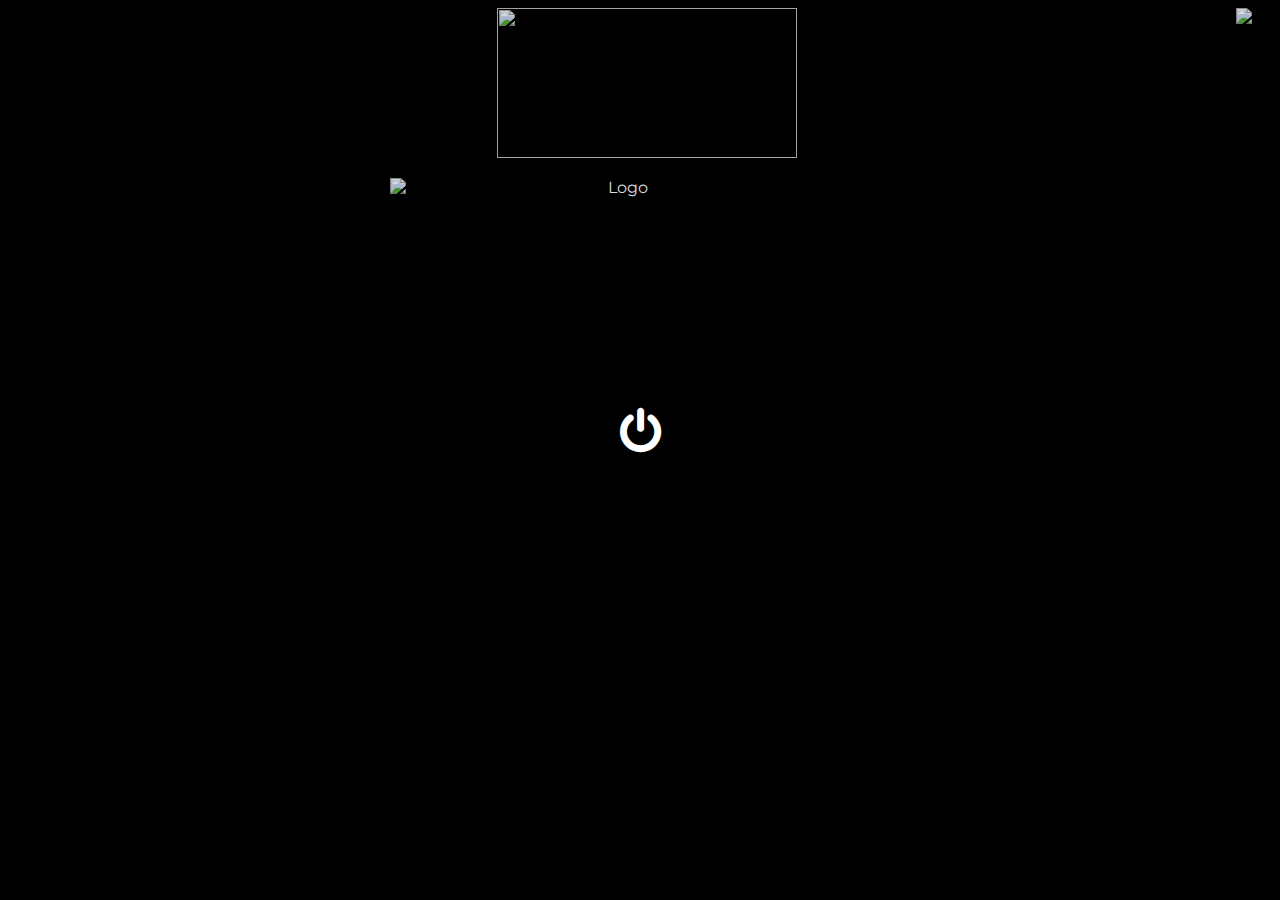
==== index.html @ 3d48ad34 "Add files via upload" ====
<!DOCTYPE html>
<html>

<style type="text/css">
@keyframes move-twink-back {
  from {
    background-position: 0 0;
  }
  to {
    background-position: -10000px 5000px;
  }
}
@-webkit-keyframes move-twink-back {
  from {
    background-position: 0 0;
  }
  to {
    background-position: -10000px 5000px;
  }
}
@-moz-keyframes move-twink-back {
  from {
    background-position: 0 0;
  }
  to {
    background-position: -10000px 5000px;
  }
}
@-ms-keyframes move-twink-back {
  from {
    background-position: 0 0;
  }
  to {
    background-position: -10000px 5000px;
  }
}
.stars,
.twinkling{
  position: absolute;
  top: 0;
  left: 0;
  right: 0;
  bottom: 0;
  width: 100%;
  height: 100%;
  display: block;
}
.stars {
  background: #000 url(http://sylvaingarnot.fr/media/stars.png) repeat top center;
  z-index: 0;
}
.twinkling {
  background: transparent url(http://sylvaingarnot.fr/media/twinkling.png) repeat top center;
  z-index: 1;
  -moz-animation: move-twink-back 200s linear infinite;
  -ms-animation: move-twink-back 200s linear infinite;
  -o-animation: move-twink-back 200s linear infinite;
  -webkit-animation: move-twink-back 200s linear infinite;
  animation: move-twink-back 200s linear infinite;
}
/*.clouds {
  background: transparent url(http://sylvaingarnot.fr/media/clouds.png) repeat top center;
  z-index: 3;
  -moz-animation: move-clouds-back 200s linear infinite;
  -ms-animation: move-clouds-back 200s linear infinite;
  -o-animation: move-clouds-back 200s linear infinite;
  -webkit-animation: move-clouds-back 200s linear infinite;
  animation: move-clouds-back 200s linear infinite;
}*/
.had{
  position: relative; /* center causes animation */
  z-index: 4;
  text-align: center;
  color: white;
  display: block;
  font-family: Montserrat, cursive;
}
.fa-power-off, .fa{
  padding-top: 50px;
}
.img{
  opacity: 0.85;
  display: block;
  margin: 0 auto;
}
.img1{
  height: 140px;
  width: 460px;
  right: 20px;
  padding: 10px 0 40px 0;
}
.img2{
  float: right;
  height: 60px;
  padding-bottom: 30px;
  padding-right: 20px;
}
.Totalcontainer{
	vertical-align:middle;
}
.img3{
  height: 150px;
  width: 300px;
  padding-bottom: 10px;
  padding-left: 50px;
  }
.media-off{
    display: none;
  }
@media only screen and (max-width: 550px){
    .mob{
      height: 155px;
      padding-top: 20px;
      width: 200px;
    }
    .media-on{
      display: none;
    }
    .media-off{
      position: relative;
      display: inline-block;
      text-align: center;
      display: block;
      color: white;
    }
  }
	
</style>

<head >

	<div class="stars"></div>
	<div class="twinkling"></div>

	<!--<div class="clouds"></div>-->

	<link rel="stylesheet" href="https://cdnjs.cloudflare.com/ajax/libs/font-awesome/4.7.0/css/font-awesome.min.css">
	<link href="https://fonts.googleapis.com/css?family=Montserrat" rel="stylesheet">
	
	<link rel="shortcut icon" type="image/x-icon" href="13.jpeg" />
    <title>Geektime</title>

</head>

<body>

	<div class="collegelogo">
			<a href="http://www.iiitkalyani.ac.in" target="_blank"><img class="had img2 img" src="images/13.jpeg"></a>
	</div>
	<div class="Totalcontainer">
		<div class="welcomebox">
			<img class="had img3 img" src="pic/Welcome_Transparent.png">
		</div>
		
		<div class="techlogo">
			<img class="had img1 img" src="images/logo.jpg" alt="Logo">
		</div>
	</div>
	<div class="media-on">
    <a  class="had" href="cover.html"><i class="fa fa-power-off fa-3x"></i></a>
	</div>
	<div class="media-off">
    <a  class="had" href="error.html"><i class="fa fa-power-off fa-3x"></i></a>
	</div>
  
</body>
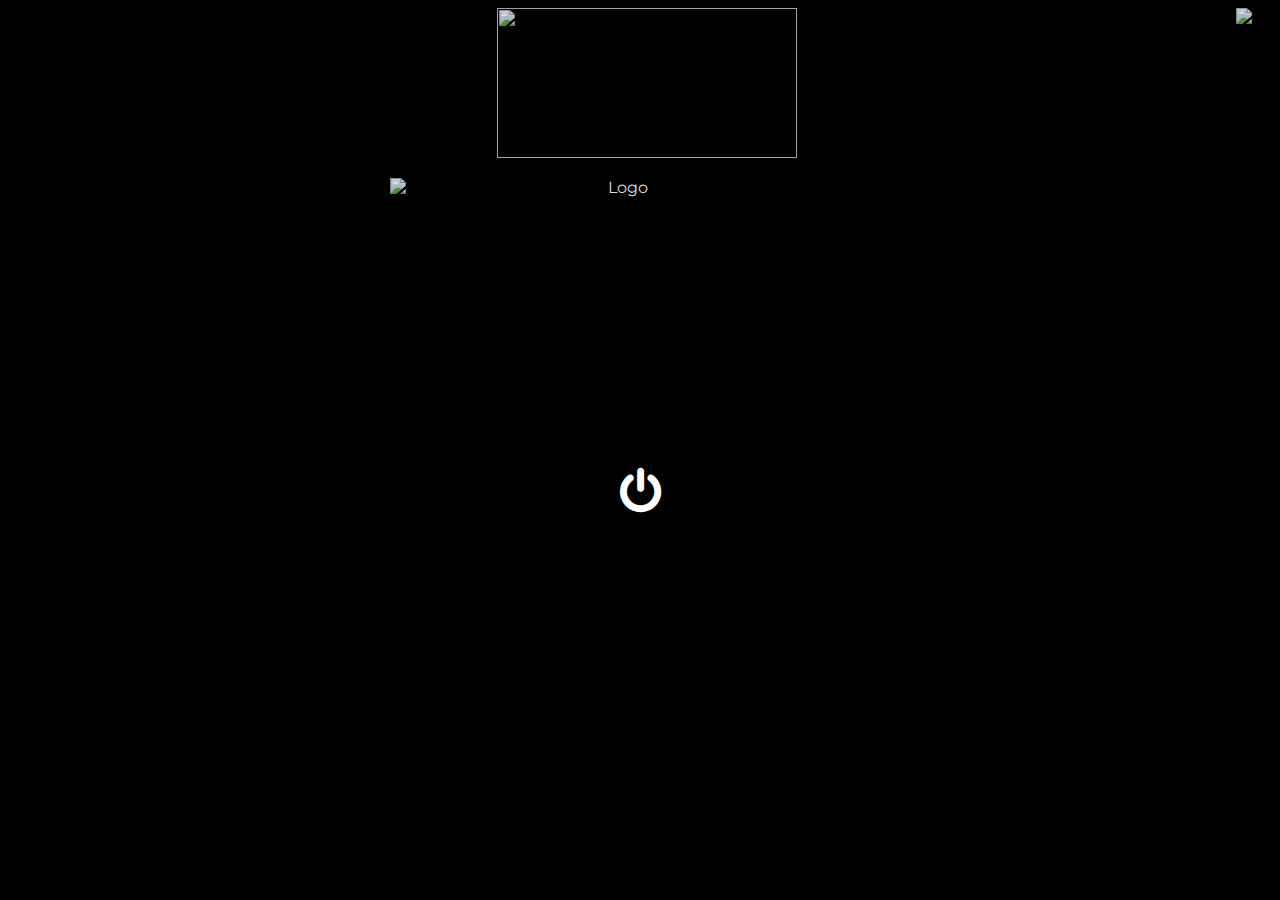
==== commit 8b0c0989: "error changes removed the nav bar in error contact" ====
--- a/index.html
+++ b/index.html
@@ -1,167 +1,169 @@
-
-<!DOCTYPE html>
-<html>
-
-<style type="text/css">
-@keyframes move-twink-back {
-  from {
-    background-position: 0 0;
-  }
-  to {
-    background-position: -10000px 5000px;
-  }
-}
-@-webkit-keyframes move-twink-back {
-  from {
-    background-position: 0 0;
-  }
-  to {
-    background-position: -10000px 5000px;
-  }
-}
-@-moz-keyframes move-twink-back {
-  from {
-    background-position: 0 0;
-  }
-  to {
-    background-position: -10000px 5000px;
-  }
-}
-@-ms-keyframes move-twink-back {
-  from {
-    background-position: 0 0;
-  }
-  to {
-    background-position: -10000px 5000px;
-  }
-}
-.stars,
-.twinkling{
-  position: absolute;
-  top: 0;
-  left: 0;
-  right: 0;
-  bottom: 0;
-  width: 100%;
-  height: 100%;
-  display: block;
-}
-.stars {
-  background: #000 url(http://sylvaingarnot.fr/media/stars.png) repeat top center;
-  z-index: 0;
-}
-.twinkling {
-  background: transparent url(http://sylvaingarnot.fr/media/twinkling.png) repeat top center;
-  z-index: 1;
-  -moz-animation: move-twink-back 200s linear infinite;
-  -ms-animation: move-twink-back 200s linear infinite;
-  -o-animation: move-twink-back 200s linear infinite;
-  -webkit-animation: move-twink-back 200s linear infinite;
-  animation: move-twink-back 200s linear infinite;
-}
-/*.clouds {
-  background: transparent url(http://sylvaingarnot.fr/media/clouds.png) repeat top center;
-  z-index: 3;
-  -moz-animation: move-clouds-back 200s linear infinite;
-  -ms-animation: move-clouds-back 200s linear infinite;
-  -o-animation: move-clouds-back 200s linear infinite;
-  -webkit-animation: move-clouds-back 200s linear infinite;
-  animation: move-clouds-back 200s linear infinite;
-}*/
-.had{
-  position: relative; /* center causes animation */
-  z-index: 4;
-  text-align: center;
-  color: white;
-  display: block;
-  font-family: Montserrat, cursive;
-}
-.fa-power-off, .fa{
-  padding-top: 50px;
-}
-.img{
-  opacity: 0.85;
-  display: block;
-  margin: 0 auto;
-}
-.img1{
-  height: 140px;
-  width: 460px;
-  right: 20px;
-  padding: 10px 0 40px 0;
-}
-.img2{
-  float: right;
-  height: 60px;
-  padding-bottom: 30px;
-  padding-right: 20px;
-}
-.Totalcontainer{
-	vertical-align:middle;
-}
-.img3{
-  height: 150px;
-  width: 300px;
-  padding-bottom: 10px;
-  padding-left: 50px;
-  }
-.media-off{
-    display: none;
-  }
-@media only screen and (max-width: 550px){
-    .mob{
-      height: 155px;
-      padding-top: 20px;
-      width: 200px;
-    }
-    .media-on{
-      display: none;
-    }
-    .media-off{
-      position: relative;
-      display: inline-block;
-      text-align: center;
-      display: block;
-      color: white;
-    }
-  }
-	
-</style>
-
-<head >
-
-	<div class="stars"></div>
-	<div class="twinkling"></div>
-
-	<!--<div class="clouds"></div>-->
-
-	<link rel="stylesheet" href="https://cdnjs.cloudflare.com/ajax/libs/font-awesome/4.7.0/css/font-awesome.min.css">
-	<link href="https://fonts.googleapis.com/css?family=Montserrat" rel="stylesheet">
-	
-	<link rel="shortcut icon" type="image/x-icon" href="13.jpeg" />
-    <title>Geektime</title>
-
-</head>
-
-<body>
-
-	<div class="collegelogo">
-			<a href="http://www.iiitkalyani.ac.in" target="_blank"><img class="had img2 img" src="images/13.jpeg"></a>
-	</div>
-	<div class="Totalcontainer">
-		<div class="welcomebox">
-			<img class="had img3 img" src="pic/Welcome_Transparent.png">
-		</div>
-		
-		<div class="techlogo">
-			<img class="had img1 img" src="images/logo.jpg" alt="Logo">
-		</div>
-	</div>
-	<div class="media-on">
-    <a  class="had" href="cover.html"><i class="fa fa-power-off fa-3x"></i></a>
-	</div>
-	<div class="media-off">
-    <a  class="had" href="error.html"><i class="fa fa-power-off fa-3x"></i></a>
-	</div>
-  
+<!DOCTYPE html>
+<html>
+
+<style type="text/css">
+@keyframes move-twink-back {
+  from {
+    background-position: 0 0;
+  }
+  to {
+    background-position: -10000px 5000px;
+  }
+}
+@-webkit-keyframes move-twink-back {
+  from {
+    background-position: 0 0;
+  }
+  to {
+    background-position: -10000px 5000px;
+  }
+}
+@-moz-keyframes move-twink-back {
+  from {
+    background-position: 0 0;
+  }
+  to {
+    background-position: -10000px 5000px;
+  }
+}
+@-ms-keyframes move-twink-back {
+  from {
+    background-position: 0 0;
+  }
+  to {
+    background-position: -10000px 5000px;
+  }
+}
+.stars,
+.twinkling{
+  position: absolute;
+  top: 0;
+  left: 0;
+  right: 0;
+  bottom: 0;
+  width: 100%;
+  height: 100%;
+  display: block;
+}
+.stars {
+  background: #000 url(http://sylvaingarnot.fr/media/stars.png) repeat top center;
+  z-index: 0;
+}
+.twinkling {
+  background: transparent url(http://sylvaingarnot.fr/media/twinkling.png) repeat top center;
+  z-index: 1;
+  -moz-animation: move-twink-back 200s linear infinite;
+  -ms-animation: move-twink-back 200s linear infinite;
+  -o-animation: move-twink-back 200s linear infinite;
+  -webkit-animation: move-twink-back 200s linear infinite;
+  animation: move-twink-back 200s linear infinite;
+}
+/*.clouds {
+  background: transparent url(http://sylvaingarnot.fr/media/clouds.png) repeat top center;
+  z-index: 3;
+  -moz-animation: move-clouds-back 200s linear infinite;
+  -ms-animation: move-clouds-back 200s linear infinite;
+  -o-animation: move-clouds-back 200s linear infinite;
+  -webkit-animation: move-clouds-back 200s linear infinite;
+  animation: move-clouds-back 200s linear infinite;
+}*/
+.had{
+  position: relative; /* center causes animation */
+  z-index: 4;
+  text-align: center;
+  color: white;
+  display: block;
+  font-family: Montserrat, cursive;
+}
+.fa-power-off, .fa{
+  padding-top: 50px;
+}
+.img{
+  opacity: 0.85;
+  display: block;
+  margin: 0 auto;
+}
+.img1{
+  height: 200px;
+  width: 460px;
+  right: 20px;
+  padding: 10px 0 40px 0;
+}
+.img2{
+  float: right;
+  height: 60px;
+  padding-bottom: 30px;
+  padding-right: 20px;
+}
+.Totalcontainer{
+	vertical-align:middle;
+}
+.img3{
+  height: 150px;
+  width: 300px;
+  padding-bottom: 10px;
+  padding-left: 50px;
+  }
+.media-off{
+    display: none;
+  }
+@media only screen and (max-width: 550px){
+    .mob{
+      height: 155px;
+      padding-top: 20px;
+      width: 200px;
+    }
+    .short{
+      width: 220px;
+      height: 100px;
+      padding-bottom: 0px;
+    }
+    .media-on{
+      display: none;
+    }
+    .media-off{
+      position: relative;
+      display: inline-block;
+      text-align: center;
+      display: block;
+      color: white;
+    }
+  }
+	
+</style>
+
+<head >
+
+	<div class="stars"></div>
+	<div class="twinkling"></div>
+
+	<!--<div class="clouds"></div>-->
+<meta charset="utf-8">
+    <meta http-equiv="X-UA-Compatible" content="IE=edge">
+    <meta name="viewport" content="width=device-width, initial-scale=1">
+	<link rel="stylesheet" href="https://cdnjs.cloudflare.com/ajax/libs/font-awesome/4.7.0/css/font-awesome.min.css">
+	<link href="https://fonts.googleapis.com/css?family=Montserrat" rel="stylesheet">
+	
+	<link rel="shortcut icon" type="image/x-icon" href="13.jpeg" />
+    <title>Geektime</title>
+
+</head>
+
+<body>
+
+	<div class="collegelogo">
+			<a href="http://www.iiitkalyani.ac.in" target="_blank"><img class="had img2 img" src="images/13.jpeg"></a>
+	</div>
+	<div class="Totalcontainer">
+		<div class="welcomebox">
+			<img class="had img3 img short" src="pic/Welcome_Transparent.png">
+		</div>
+		
+		<div class="techlogo">
+			<img class="had img1 img short" src="images/logo.jpg" alt="Logo">
+		</div>
+	</div>
+    <a  class="had media-on" href="cover.html"><i class="fa fa-power-off fa-3x"></i></a>
+    <a  class=" media-off had" href="error.html"><i class="fa fa-power-off fa-3x"></i></a>
+  
 </body>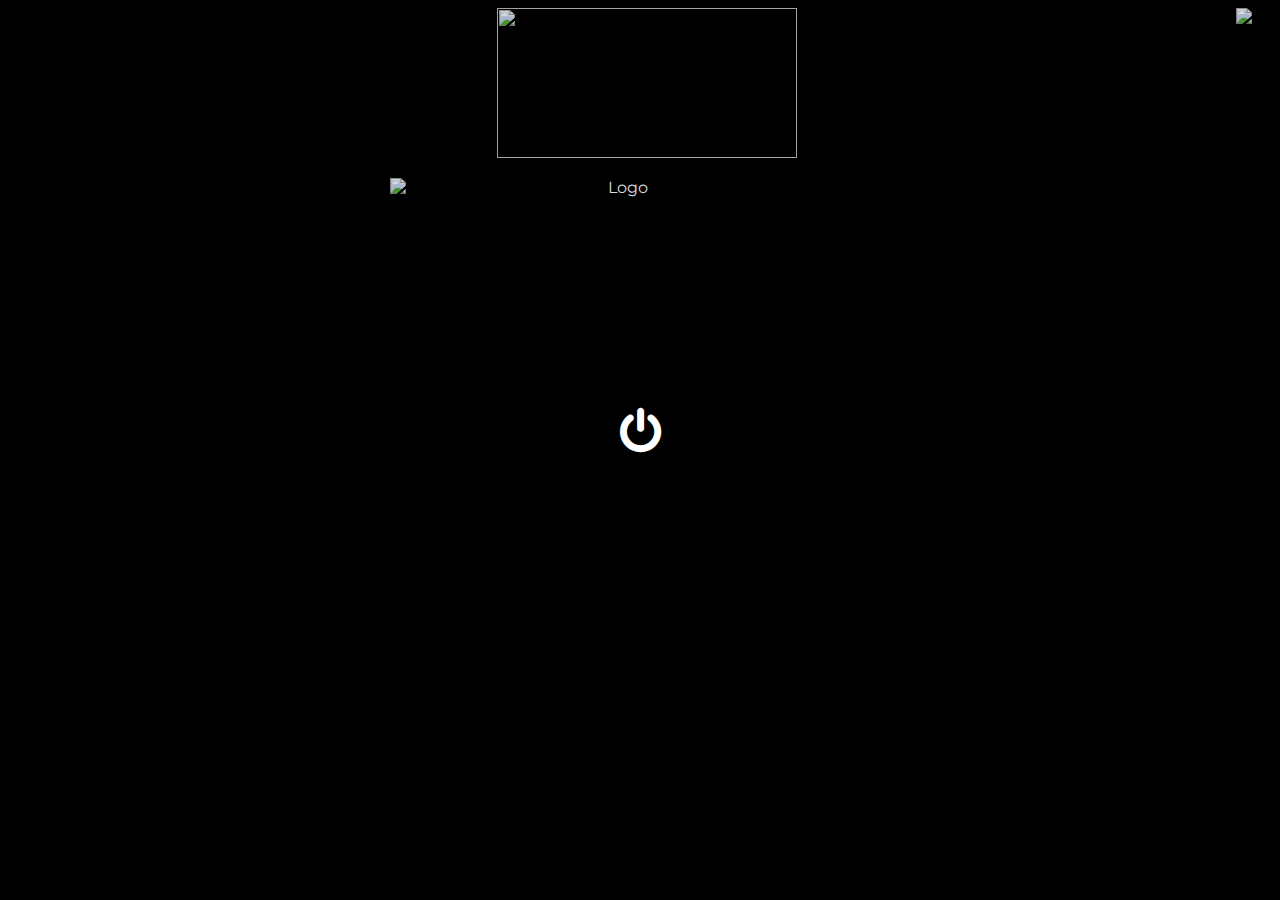
==== commit 755e6dfc: "changes made" ====
--- a/index.html
+++ b/index.html
@@ -1,169 +1,167 @@
-<!DOCTYPE html>
-<html>
-
-<style type="text/css">
-@keyframes move-twink-back {
-  from {
-    background-position: 0 0;
-  }
-  to {
-    background-position: -10000px 5000px;
-  }
-}
-@-webkit-keyframes move-twink-back {
-  from {
-    background-position: 0 0;
-  }
-  to {
-    background-position: -10000px 5000px;
-  }
-}
-@-moz-keyframes move-twink-back {
-  from {
-    background-position: 0 0;
-  }
-  to {
-    background-position: -10000px 5000px;
-  }
-}
-@-ms-keyframes move-twink-back {
-  from {
-    background-position: 0 0;
-  }
-  to {
-    background-position: -10000px 5000px;
-  }
-}
-.stars,
-.twinkling{
-  position: absolute;
-  top: 0;
-  left: 0;
-  right: 0;
-  bottom: 0;
-  width: 100%;
-  height: 100%;
-  display: block;
-}
-.stars {
-  background: #000 url(http://sylvaingarnot.fr/media/stars.png) repeat top center;
-  z-index: 0;
-}
-.twinkling {
-  background: transparent url(http://sylvaingarnot.fr/media/twinkling.png) repeat top center;
-  z-index: 1;
-  -moz-animation: move-twink-back 200s linear infinite;
-  -ms-animation: move-twink-back 200s linear infinite;
-  -o-animation: move-twink-back 200s linear infinite;
-  -webkit-animation: move-twink-back 200s linear infinite;
-  animation: move-twink-back 200s linear infinite;
-}
-/*.clouds {
-  background: transparent url(http://sylvaingarnot.fr/media/clouds.png) repeat top center;
-  z-index: 3;
-  -moz-animation: move-clouds-back 200s linear infinite;
-  -ms-animation: move-clouds-back 200s linear infinite;
-  -o-animation: move-clouds-back 200s linear infinite;
-  -webkit-animation: move-clouds-back 200s linear infinite;
-  animation: move-clouds-back 200s linear infinite;
-}*/
-.had{
-  position: relative; /* center causes animation */
-  z-index: 4;
-  text-align: center;
-  color: white;
-  display: block;
-  font-family: Montserrat, cursive;
-}
-.fa-power-off, .fa{
-  padding-top: 50px;
-}
-.img{
-  opacity: 0.85;
-  display: block;
-  margin: 0 auto;
-}
-.img1{
-  height: 200px;
-  width: 460px;
-  right: 20px;
-  padding: 10px 0 40px 0;
-}
-.img2{
-  float: right;
-  height: 60px;
-  padding-bottom: 30px;
-  padding-right: 20px;
-}
-.Totalcontainer{
-	vertical-align:middle;
-}
-.img3{
-  height: 150px;
-  width: 300px;
-  padding-bottom: 10px;
-  padding-left: 50px;
-  }
-.media-off{
-    display: none;
-  }
-@media only screen and (max-width: 550px){
-    .mob{
-      height: 155px;
-      padding-top: 20px;
-      width: 200px;
-    }
-    .short{
-      width: 220px;
-      height: 100px;
-      padding-bottom: 0px;
-    }
-    .media-on{
-      display: none;
-    }
-    .media-off{
-      position: relative;
-      display: inline-block;
-      text-align: center;
-      display: block;
-      color: white;
-    }
-  }
-	
-</style>
-
-<head >
-
-	<div class="stars"></div>
-	<div class="twinkling"></div>
-
-	<!--<div class="clouds"></div>-->
-<meta charset="utf-8">
-    <meta http-equiv="X-UA-Compatible" content="IE=edge">
-    <meta name="viewport" content="width=device-width, initial-scale=1">
-	<link rel="stylesheet" href="https://cdnjs.cloudflare.com/ajax/libs/font-awesome/4.7.0/css/font-awesome.min.css">
-	<link href="https://fonts.googleapis.com/css?family=Montserrat" rel="stylesheet">
-	
-	<link rel="shortcut icon" type="image/x-icon" href="13.jpeg" />
-    <title>Geektime</title>
-
-</head>
-
-<body>
-
-	<div class="collegelogo">
-			<a href="http://www.iiitkalyani.ac.in" target="_blank"><img class="had img2 img" src="images/13.jpeg"></a>
-	</div>
-	<div class="Totalcontainer">
-		<div class="welcomebox">
-			<img class="had img3 img short" src="pic/Welcome_Transparent.png">
-		</div>
-		
-		<div class="techlogo">
-			<img class="had img1 img short" src="images/logo.jpg" alt="Logo">
-		</div>
-	</div>
-    <a  class="had media-on" href="cover.html"><i class="fa fa-power-off fa-3x"></i></a>
-    <a  class=" media-off had" href="error.html"><i class="fa fa-power-off fa-3x"></i></a>
-  
+
+<!DOCTYPE html>
+<html>
+
+<style type="text/css">
+@keyframes move-twink-back {
+  from {
+    background-position: 0 0;
+  }
+  to {
+    background-position: -10000px 5000px;
+  }
+}
+@-webkit-keyframes move-twink-back {
+  from {
+    background-position: 0 0;
+  }
+  to {
+    background-position: -10000px 5000px;
+  }
+}
+@-moz-keyframes move-twink-back {
+  from {
+    background-position: 0 0;
+  }
+  to {
+    background-position: -10000px 5000px;
+  }
+}
+@-ms-keyframes move-twink-back {
+  from {
+    background-position: 0 0;
+  }
+  to {
+    background-position: -10000px 5000px;
+  }
+}
+.stars,
+.twinkling{
+  position: absolute;
+  top: 0;
+  left: 0;
+  right: 0;
+  bottom: 0;
+  width: 100%;
+  height: 100%;
+  display: block;
+}
+.stars {
+  background: #000 url(http://sylvaingarnot.fr/media/stars.png) repeat top center;
+  z-index: 0;
+}
+.twinkling {
+  background: transparent url(http://sylvaingarnot.fr/media/twinkling.png) repeat top center;
+  z-index: 1;
+  -moz-animation: move-twink-back 200s linear infinite;
+  -ms-animation: move-twink-back 200s linear infinite;
+  -o-animation: move-twink-back 200s linear infinite;
+  -webkit-animation: move-twink-back 200s linear infinite;
+  animation: move-twink-back 200s linear infinite;
+}
+/*.clouds {
+  background: transparent url(http://sylvaingarnot.fr/media/clouds.png) repeat top center;
+  z-index: 3;
+  -moz-animation: move-clouds-back 200s linear infinite;
+  -ms-animation: move-clouds-back 200s linear infinite;
+  -o-animation: move-clouds-back 200s linear infinite;
+  -webkit-animation: move-clouds-back 200s linear infinite;
+  animation: move-clouds-back 200s linear infinite;
+}*/
+.had{
+  position: relative; /* center causes animation */
+  z-index: 4;
+  text-align: center;
+  color: white;
+  display: block;
+  font-family: Montserrat, cursive;
+}
+.fa-power-off, .fa{
+  padding-top: 50px;
+}
+.img{
+  opacity: 0.85;
+  display: block;
+  margin: 0 auto;
+}
+.img1{
+  height: 140px;
+  width: 460px;
+  right: 20px;
+  padding: 10px 0 40px 0;
+}
+.img2{
+  float: right;
+  height: 60px;
+  padding-bottom: 30px;
+  padding-right: 20px;
+}
+.Totalcontainer{
+	vertical-align:middle;
+}
+.img3{
+  height: 150px;
+  width: 300px;
+  padding-bottom: 10px;
+  padding-left: 50px;
+  }
+.media-off{
+    display: none;
+  }
+@media only screen and (max-width: 550px){
+    .mob{
+      height: 155px;
+      padding-top: 20px;
+      width: 200px;
+    }
+    .media-on{
+      display: none;
+    }
+    .media-off{
+      position: relative;
+      display: inline-block;
+      text-align: center;
+      display: block;
+      color: white;
+    }
+  }
+	
+</style>
+
+<head >
+
+	<div class="stars"></div>
+	<div class="twinkling"></div>
+
+	<!--<div class="clouds"></div>-->
+
+	<link rel="stylesheet" href="https://cdnjs.cloudflare.com/ajax/libs/font-awesome/4.7.0/css/font-awesome.min.css">
+	<link href="https://fonts.googleapis.com/css?family=Montserrat" rel="stylesheet">
+	
+	<link rel="shortcut icon" type="image/x-icon" href="13.jpeg" />
+    <title>Geektime</title>
+
+</head>
+
+<body>
+
+	<div class="collegelogo">
+			<a href="http://www.iiitkalyani.ac.in" target="_blank"><img class="had img2 img" src="images/13.jpeg"></a>
+	</div>
+	<div class="Totalcontainer">
+		<div class="welcomebox">
+			<img class="had img3 img" src="pic/Welcome_Transparent.png">
+		</div>
+		
+		<div class="techlogo">
+			<img class="had img1 img" src="images/logo.jpg" alt="Logo">
+		</div>
+	</div>
+	<div class="media-on">
+    <a  class="had" href="cover.html"><i class="fa fa-power-off fa-3x"></i></a>
+	</div>
+	<div class="media-off">
+    <a  class="had" href="error.html"><i class="fa fa-power-off fa-3x"></i></a>
+	</div>
+  
 </body>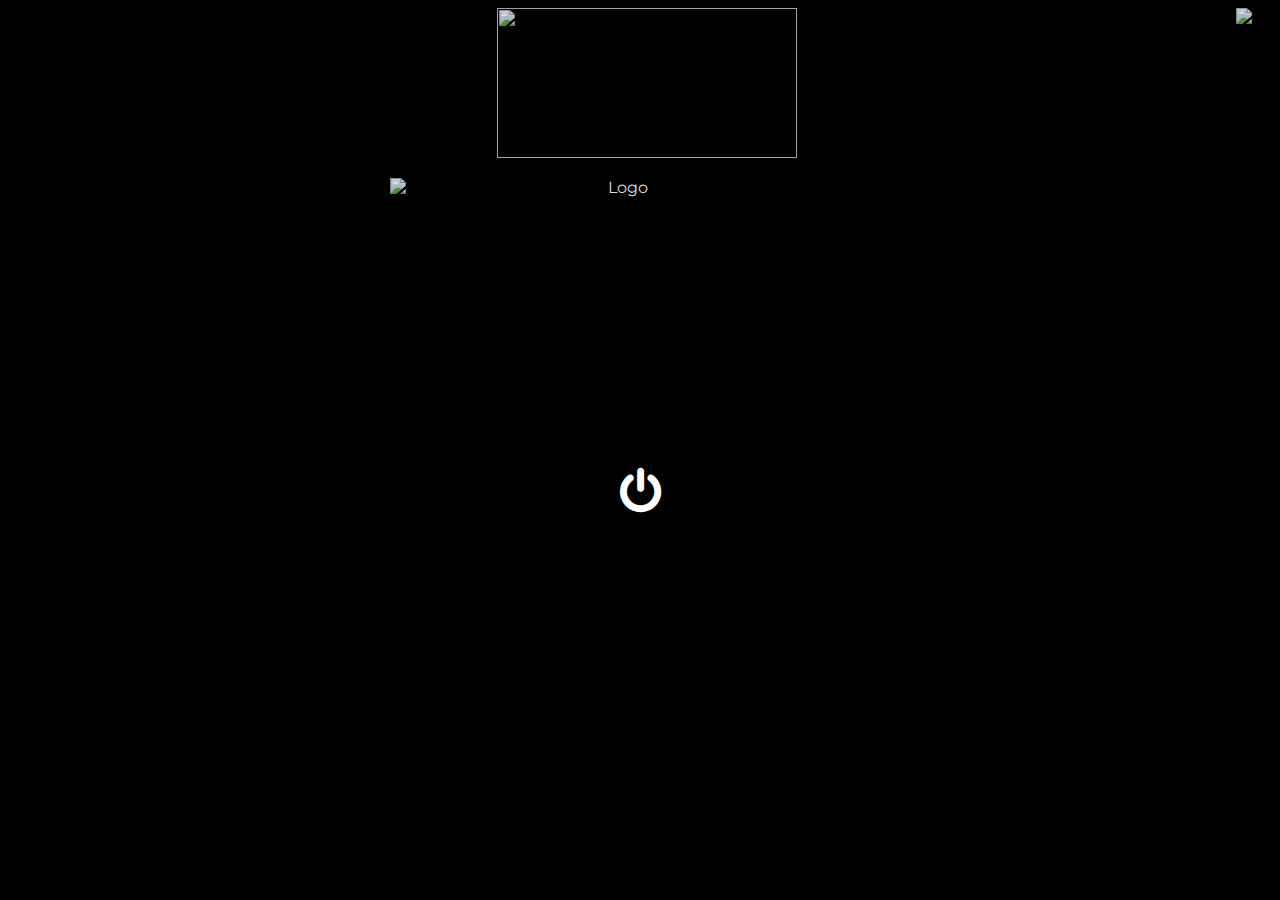
==== commit adaa67f7: "changes in cover" ====
--- a/index.html
+++ b/index.html
@@ -1,4 +1,3 @@
-
 <!DOCTYPE html>
 <html>
 
@@ -85,7 +84,7 @@
   margin: 0 auto;
 }
 .img1{
-  height: 140px;
+  height: 200px;
   width: 460px;
   right: 20px;
   padding: 10px 0 40px 0;
@@ -114,6 +113,11 @@
       padding-top: 20px;
       width: 200px;
     }
+    .short{
+      width: 220px;
+      height: 100px;
+      padding-bottom: 0px;
+    }
     .media-on{
       display: none;
     }
@@ -134,7 +138,9 @@
 	<div class="twinkling"></div>
 
 	<!--<div class="clouds"></div>-->
-
+<meta charset="utf-8">
+    <meta http-equiv="X-UA-Compatible" content="IE=edge">
+    <meta name="viewport" content="width=device-width, initial-scale=1">
 	<link rel="stylesheet" href="https://cdnjs.cloudflare.com/ajax/libs/font-awesome/4.7.0/css/font-awesome.min.css">
 	<link href="https://fonts.googleapis.com/css?family=Montserrat" rel="stylesheet">
 	
@@ -150,18 +156,16 @@
 	</div>
 	<div class="Totalcontainer">
 		<div class="welcomebox">
-			<img class="had img3 img" src="pic/Welcome_Transparent.png">
+			<img class="had img3 img short" src="pic/Welcome_Transparent.png">
 		</div>
 		
 		<div class="techlogo">
-			<img class="had img1 img" src="images/logo.jpg" alt="Logo">
+			<img class="had img1 img short" src="images/logo.jpg" alt="Logo">
 		</div>
 	</div>
-	<div class="media-on">
-    <a  class="had" href="cover.html"><i class="fa fa-power-off fa-3x"></i></a>
-	</div>
-	<div class="media-off">
-    <a  class="had" href="error.html"><i class="fa fa-power-off fa-3x"></i></a>
-	</div>
+    <a  class="had media-on" href="cover.html"><i class="fa fa-power-off fa-3x"></i></a>
+    <a  class=" media-off had" href="error.html"><i class="fa fa-power-off fa-3x"></i></a>
   
-</body>+</body>
+
+</html>